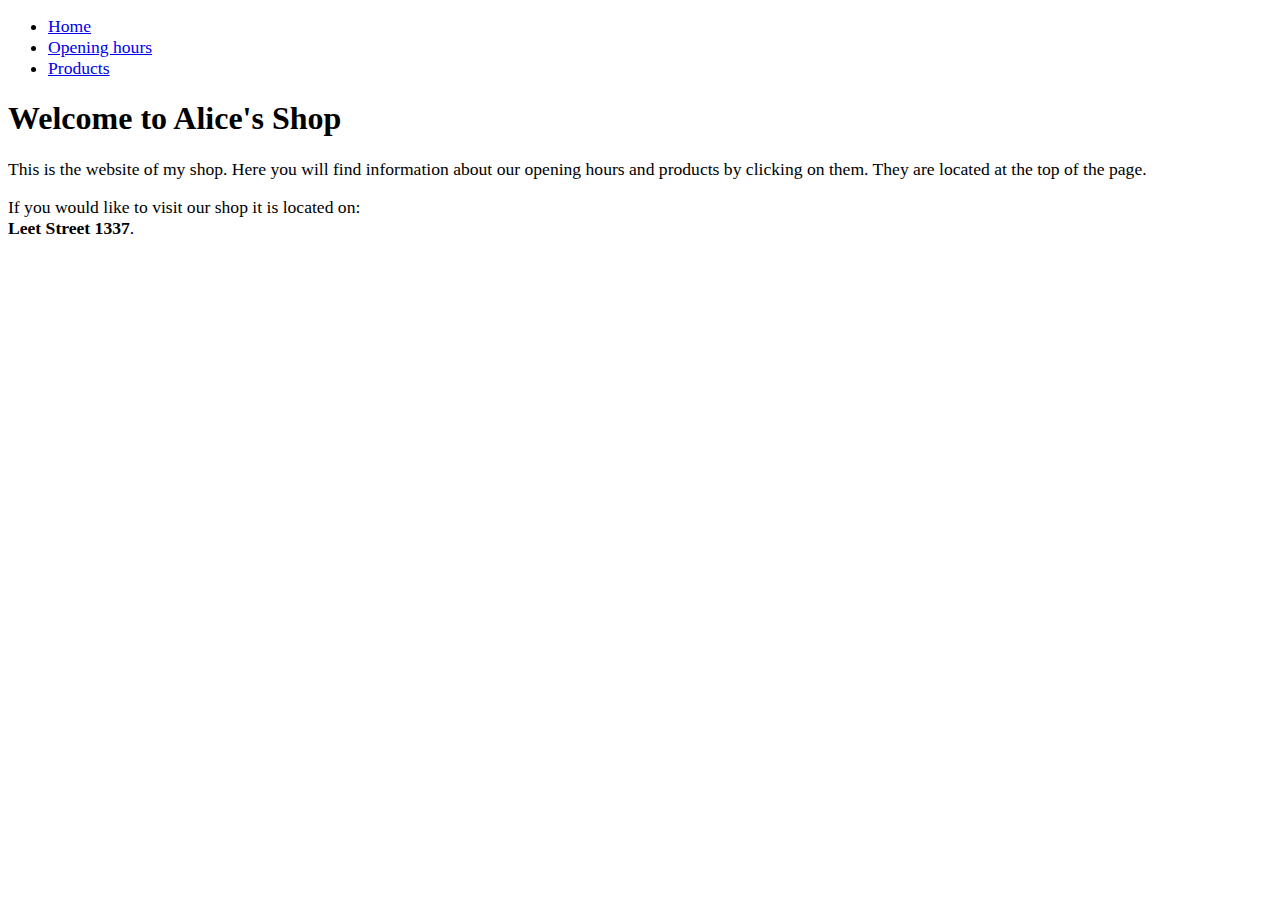
==== lab6/Index.html @ 322d92b3 "Lab 6" ====
<!DOCTYPE html>
<html lang="en">
    <head>
        <style>
            div, li {
                font-size: 110%;
            }
        </style>
        <meta charset="utf-8">
        <title>Alice's shop</title>
    </head>
    <body>
        <nav>
            <ul>
                <li><a href="index.html">Home</a></li>
                <li><a href="openinghours.html">Opening hours</a></li>
                <li><a href="products.html">Products</a></li>
            </ul>
        </nav>
        <h1>Welcome to Alice's Shop</h1>
        <div>
        <p>This is the website of my shop. Here you will find information about our opening hours and products by clicking on them. They are located at the top of the page.</p>
        <p>If you would like to visit our shop it is located on:
        <br>
        <strong>Leet Street 1337</strong>.</p>
        </div>
    </body>
</html>
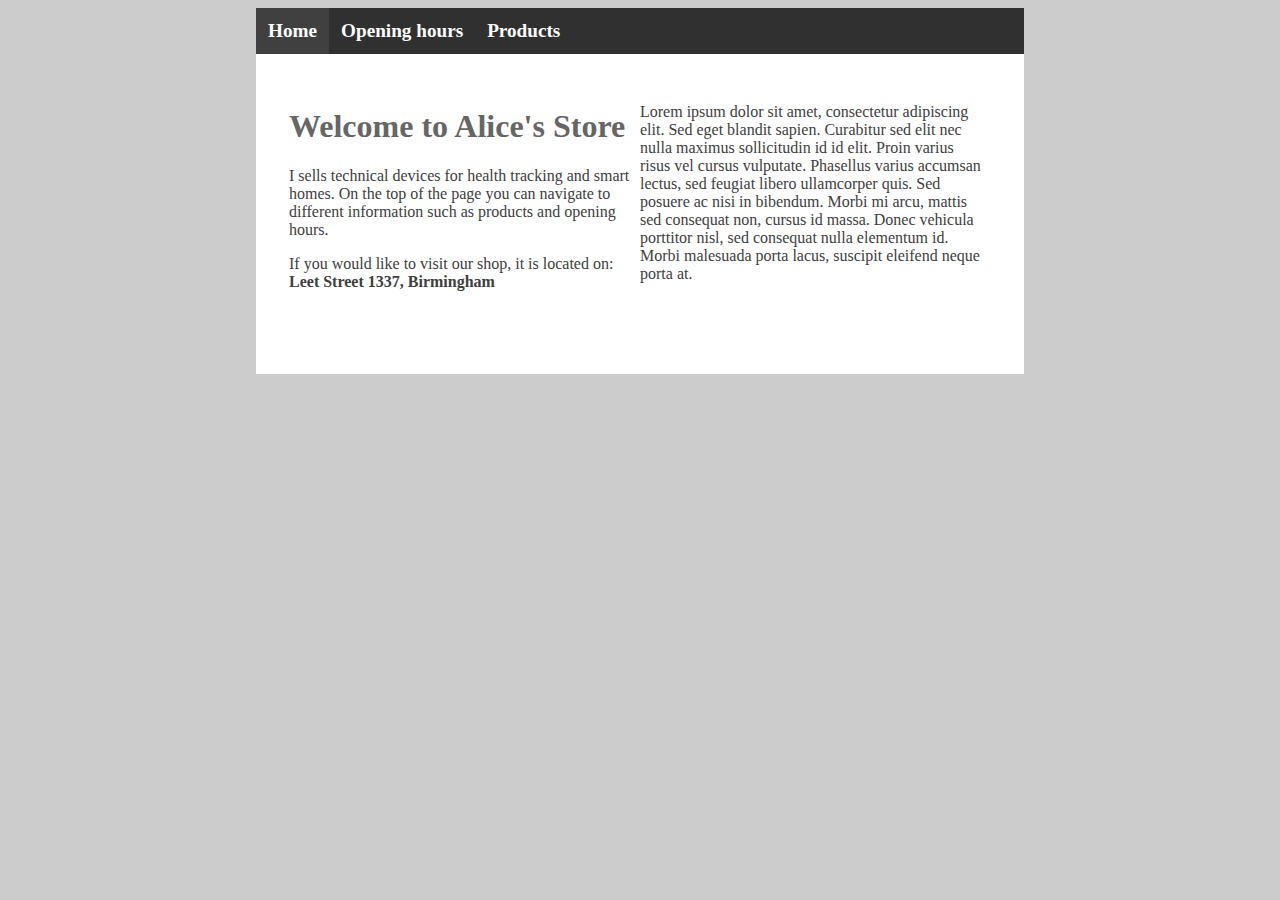
==== commit 4edc74ff: "Finally" ====
--- a/lab6/Index.html
+++ b/lab6/Index.html
@@ -1,28 +1,52 @@
 <!DOCTYPE html>
 <html lang="en">
-    <head>
-        <style>
-            div, li {
-                font-size: 110%;
-            }
-        </style>
-        <meta charset="utf-8">
-        <title>Alice's shop</title>
-    </head>
-    <body>
-        <nav>
-            <ul>
-                <li><a href="index.html">Home</a></li>
-                <li><a href="openinghours.html">Opening hours</a></li>
-                <li><a href="products.html">Products</a></li>
-            </ul>
-        </nav>
-        <h1>Welcome to Alice's Shop</h1>
-        <div>
-        <p>This is the website of my shop. Here you will find information about our opening hours and products by clicking on them. They are located at the top of the page.</p>
-        <p>If you would like to visit our shop it is located on:
-        <br>
-        <strong>Leet Street 1337</strong>.</p>
+  <head>
+    <meta charset="utf-8">
+    <title>Alice's Store</title>
+    <link rel="stylesheet" href="media/css/styles.css">
+  </head>
+
+  <body>
+    <div class="container">
+      <nav class="navigation">
+        <ul>
+          <li><a href="index.html" class="active">Home</a></li>
+          <li><a href="openinghours.html">Opening hours</a></li>
+          <li><a href="products.html">Products</a></li>
+        </ul>
+      </nav>
+      <div class="content">
+        <div class="column">
+          <div>
+            <h1>Welcome to Alice's Store</h1>
+            <p>
+              I sells technical devices for health tracking and smart homes. On
+              the top of the page you can navigate to different information such
+              as products and opening hours.
+            </p>
+            <p>
+              If you would like to visit our shop, it is located on:
+              <strong>Leet Street 1337, Birmingham</strong>
+            </p>
+            <p><a href="https://google.com">Google</a></p>
+          </div>
         </div>
-    </body>
-</html>+        <div class="column">
+          <div>
+            <p>
+              Lorem ipsum dolor sit amet, consectetur adipiscing elit. Sed eget
+              blandit sapien. Curabitur sed elit nec nulla maximus sollicitudin
+              id id elit. Proin varius risus vel cursus vulputate. Phasellus
+              varius accumsan lectus, sed feugiat libero ullamcorper quis. Sed
+              posuere ac nisi in bibendum. Morbi mi arcu, mattis sed consequat
+              non, cursus id massa. Donec vehicula porttitor nisl, sed consequat
+              nulla elementum id. Morbi malesuada porta lacus, suscipit eleifend
+              neque porta at.
+            </p>
+          </div>
+        </div>
+        <div style="clear: both;"></div>
+      </div>
+    </div>
+  </body>
+</html>
--- a/lab6/media/css/styles.css
+++ b/lab6/media/css/styles.css
@@ -0,0 +1,70 @@
+body {
+  margin: 0;
+  padding: 0;
+  background: #cccccc;
+  color: #404040;
+  font-family: 'Times New Roman', Times, serif;
+}
+
+h1,
+h2,
+h3 {
+  color: #666666;
+}
+
+a {
+  color: #FFFFFF;
+}
+
+.navigation ul {
+  list-style-type: none;
+  padding-inline-start: 0;
+  background: #303030;
+  overflow: hidden;
+  margin: 0;
+}
+
+.navigation li {
+  font-size: 120%;
+  font-weight: bold;
+  float: left;
+}
+
+.navigation a{
+  text-decoration: none;
+  padding: 12px;
+  display: block;
+}
+
+.navigation a.active {
+  background: #404040;
+}
+
+.container {
+  width: 60%;
+  min-width: 640px;
+  margin: 0 auto;
+  padding: 8px;
+}
+
+.content {
+  background: #FFFFFF;
+  padding: 33px;
+}
+
+.content table {
+  border: 7px #222222;
+}
+
+.column {
+  float: left;
+  width: 50%;
+}
+
+.column > div {
+  padding-right: 6px;
+}
+
+.column h1:first-child p {
+  margin-top: 0;
+}